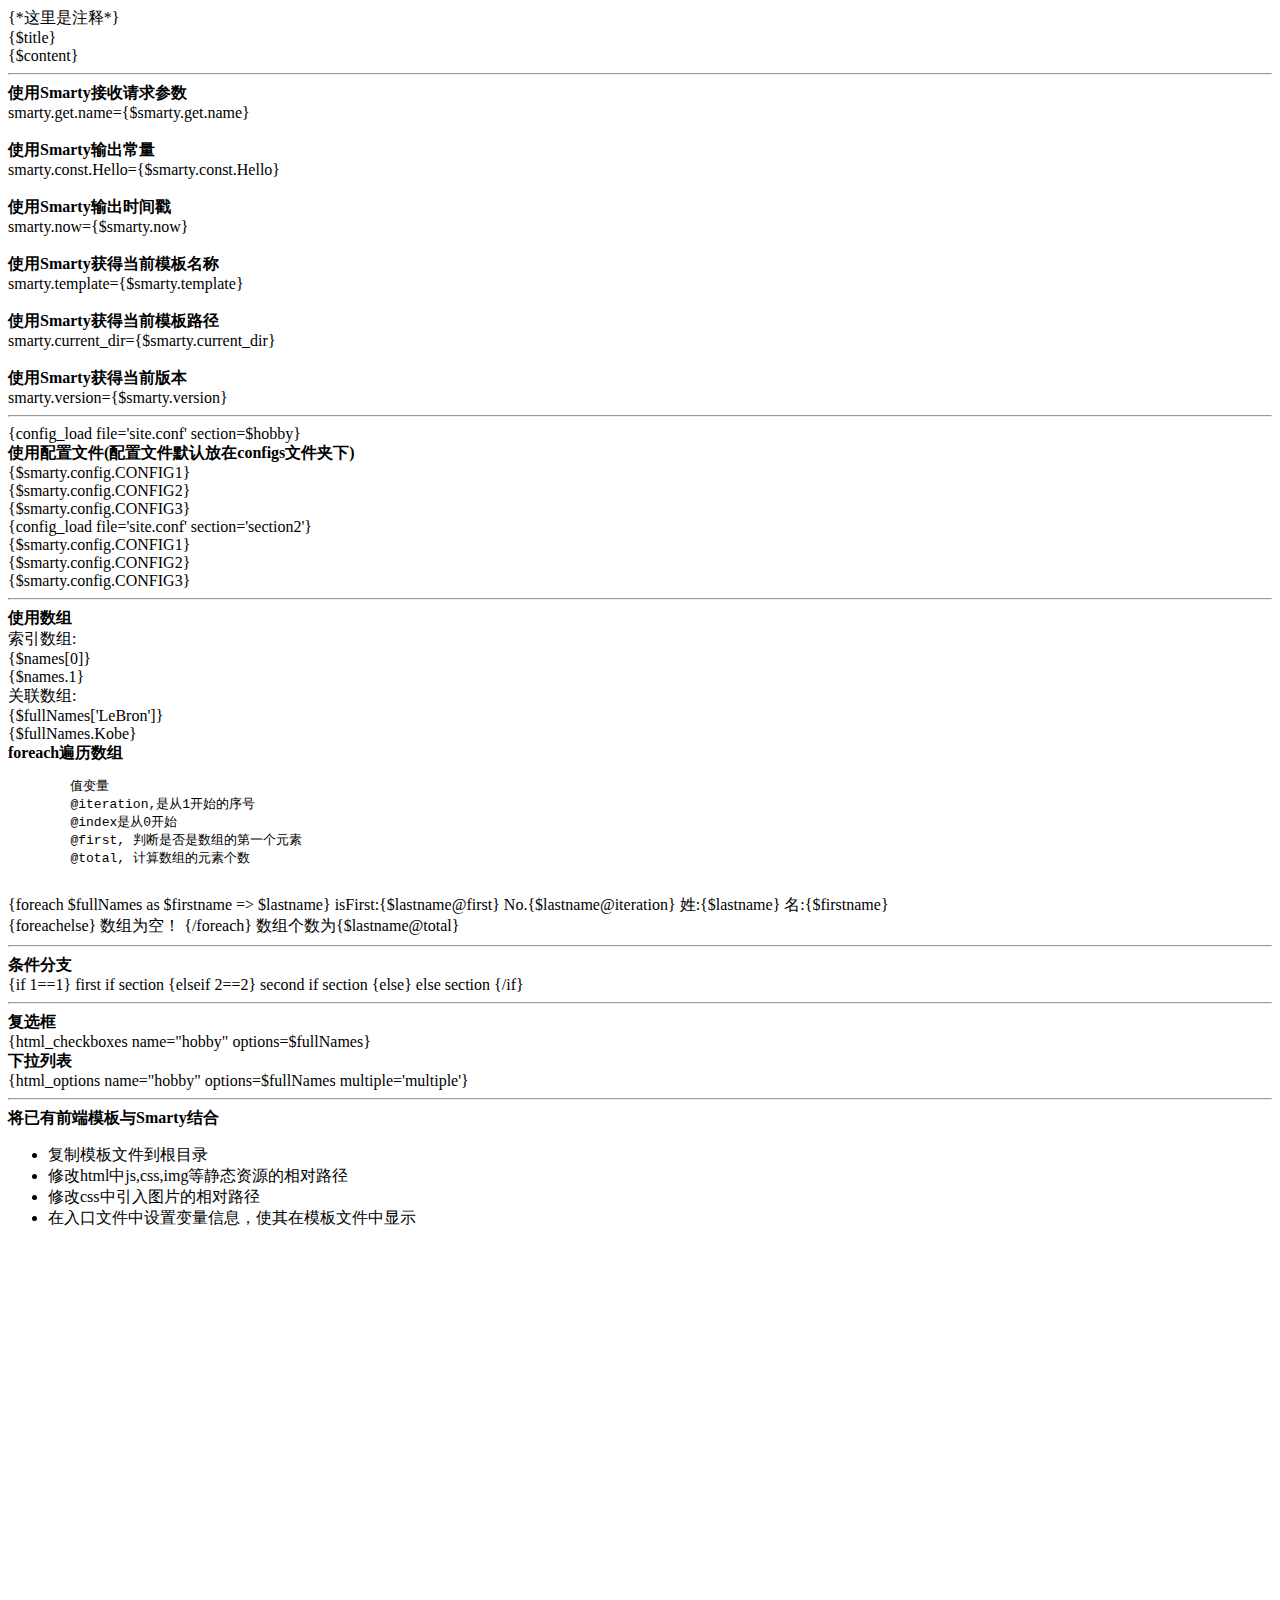
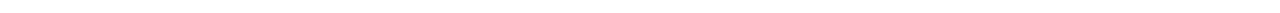
==== Smarty/template/template.html @ fb62d59e "Smarty Basic" ====
<html>
<head>
	<meta http-equiv="content-type" content="txt/html; charset=utf-8" />
</head>
<body>
	{*这里是注释*}
	<div>{$title}</div>
	<div>{$content}</div>
	<hr/>
	
	<div><b>使用Smarty接收请求参数</b></div>
	<div>smarty.get.name={$smarty.get.name}</div>
	<br>
	<div><b>使用Smarty输出常量</b></div>
	<div>smarty.const.Hello={$smarty.const.Hello}</div>
	<br>
	<div><b>使用Smarty输出时间戳</b></div>
	<div>smarty.now={$smarty.now}</div>
	<br>
	<div><b>使用Smarty获得当前模板名称</b></div>
	<div>smarty.template={$smarty.template}</div>
	<br>
	<div><b>使用Smarty获得当前模板路径</b></div>
	<div>smarty.current_dir={$smarty.current_dir}</div>
	<br>
	<div><b>使用Smarty获得当前版本</b></div>
	<div>smarty.version={$smarty.version}</div>
	<hr/>
	
	{config_load file='site.conf' section=$hobby}
	<div><b>使用配置文件(配置文件默认放在configs文件夹下)</b></div>
	<div>{$smarty.config.CONFIG1}</div>
	<div>{$smarty.config.CONFIG2}</div>
	<div>{$smarty.config.CONFIG3}</div>
	{config_load file='site.conf' section='section2'}
	<div>{$smarty.config.CONFIG1}</div>
	<div>{$smarty.config.CONFIG2}</div>
	<div>{$smarty.config.CONFIG3}</div>
	<hr/>
	
	<div><b>使用数组</b></div>
	<div>索引数组:</div>
	<div>{$names[0]}</div>
	<div>{$names.1}</div>
	<div>关联数组:</div>
	<div>{$fullNames['LeBron']}</div>
	<div>{$fullNames.Kobe}</div>
	<div><b>foreach遍历数组</b></div>
	<pre>
	值变量
	@iteration,是从1开始的序号
	@index是从0开始
	@first, 判断是否是数组的第一个元素
	@total, 计算数组的元素个数
	</pre>
	{foreach $fullNames as $firstname => $lastname}
		isFirst:{$lastname@first}
		No.{$lastname@iteration} 
		姓:{$lastname}
		名:{$firstname}
		</br>
	{foreachelse}
		数组为空！
	{/foreach}
	数组个数为{$lastname@total}
	<hr/>
	
	<div><b>条件分支</b></div>
	{if 1==1}
		first if section
	{elseif 2==2}
		second if section
	{else}
		else section
	{/if}
	<hr/>
	
	<div><b>复选框</b></div>
	{html_checkboxes name="hobby" options=$fullNames}
	<div><b>下拉列表</b></div>
	{html_options name="hobby" options=$fullNames multiple='multiple'}
	<hr/>
	
	<div><b>将已有前端模板与Smarty结合</b></div>
	<ul>
		<li>复制模板文件到根目录</li>
		<li>修改html中js,css,img等静态资源的相对路径</li>
		<li>修改css中引入图片的相对路径</li>
		<li>在入口文件中设置变量信息，使其在模板文件中显示</li>
	</ul>
	
	
	
	<br/>
	<br/>
	<br/>
	<br/>
	<br/>
	<br/>
	<br/>
	<br/>
	<br/>
	<br/>
	<br/>
	<br/>
	<br/>
	<br/>
	<br/>
	<br/>
	<br/>
	<br/>
	<br/>
	<br/>
</body>
</html>
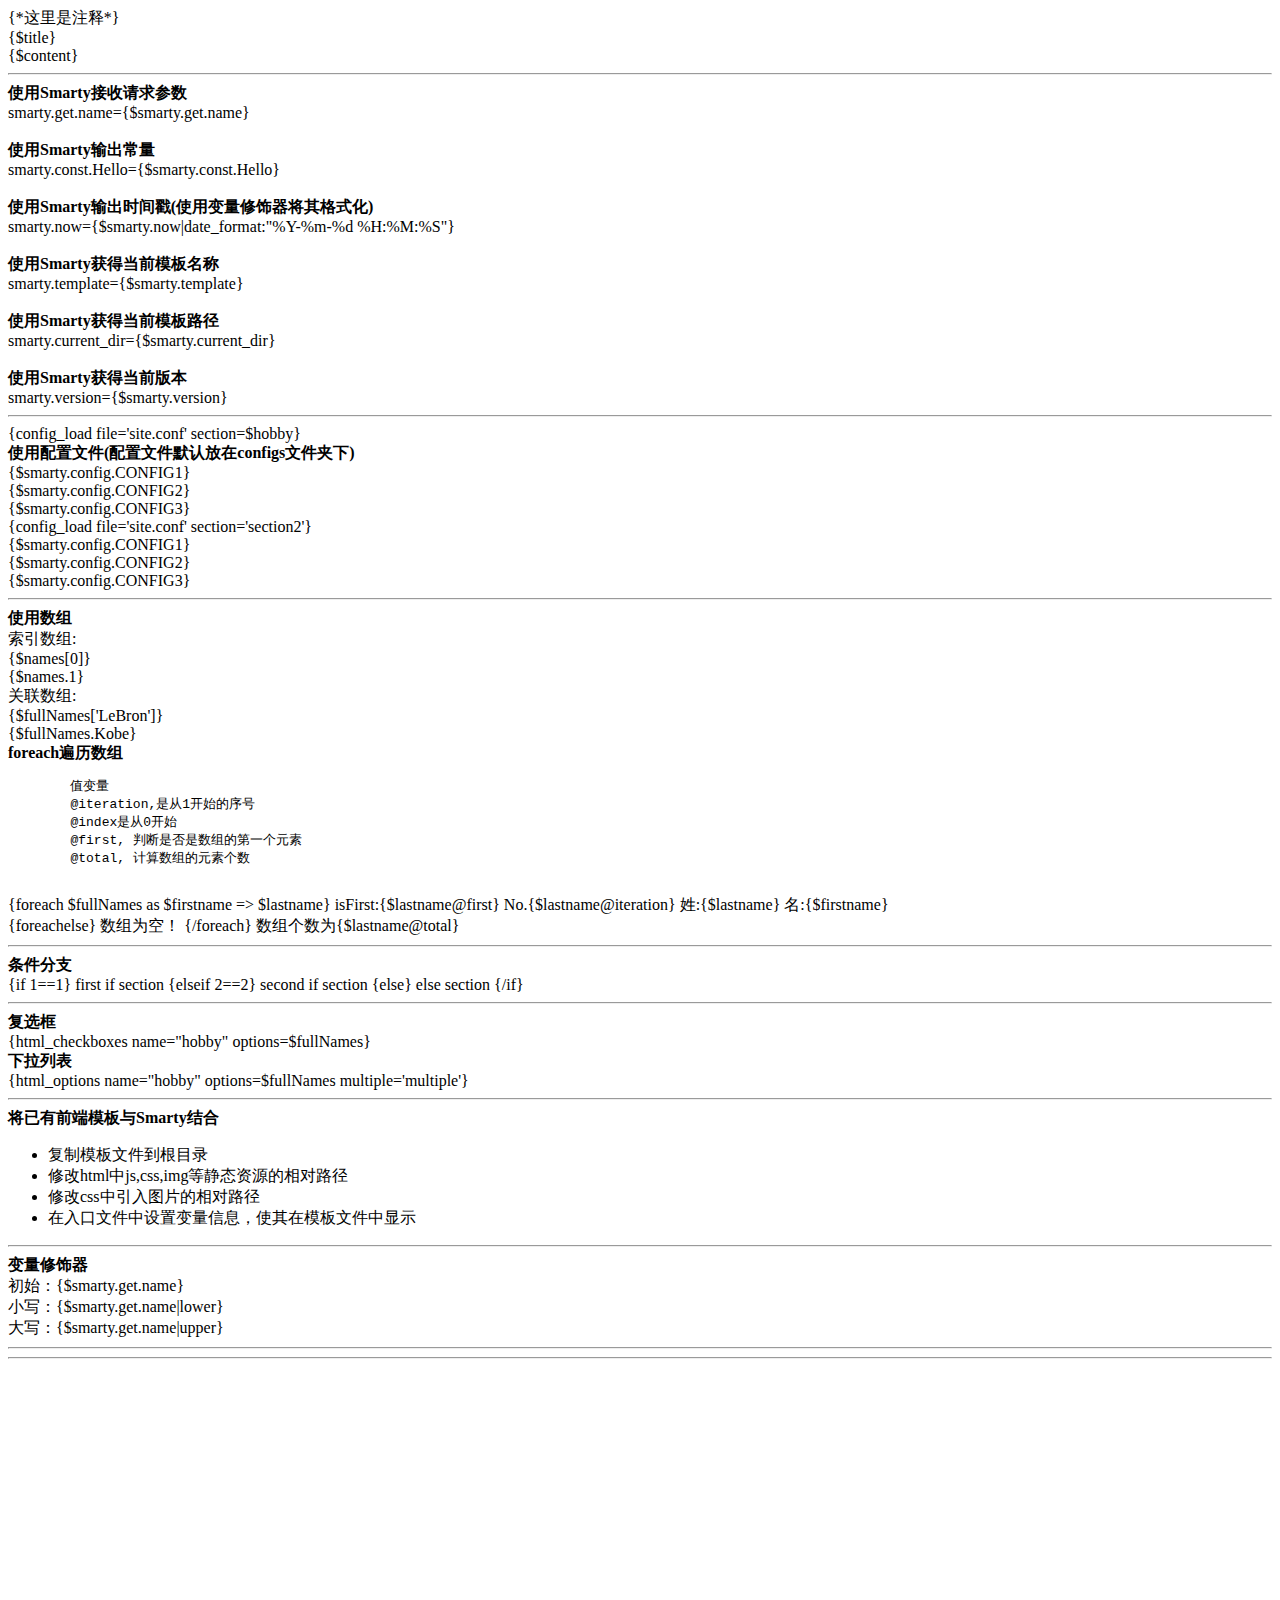
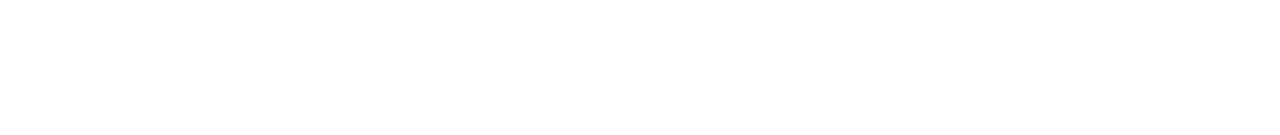
==== commit d685eb0f: "Smarty缓存设置&与已有项目结合" ====
--- a/Smarty/template/template.html
+++ b/Smarty/template/template.html
@@ -14,8 +14,8 @@
 	<div><b>使用Smarty输出常量</b></div>
 	<div>smarty.const.Hello={$smarty.const.Hello}</div>
 	<br>
-	<div><b>使用Smarty输出时间戳</b></div>
-	<div>smarty.now={$smarty.now}</div>
+	<div><b>使用Smarty输出时间戳(使用变量修饰器将其格式化)</b></div>
+	<div>smarty.now={$smarty.now|date_format:"%Y-%m-%d %H:%M:%S"}</div>
 	<br>
 	<div><b>使用Smarty获得当前模板名称</b></div>
 	<div>smarty.template={$smarty.template}</div>
@@ -88,9 +88,16 @@
 		<li>修改css中引入图片的相对路径</li>
 		<li>在入口文件中设置变量信息，使其在模板文件中显示</li>
 	</ul>
+	<hr/>
+	
+	<div><b>变量修饰器</b></div>
+	<div>初始：{$smarty.get.name}</div>
+	<div>小写：{$smarty.get.name|lower}</div>
+	<div>大写：{$smarty.get.name|upper}</div>
+	<hr/>
 	
 	
-	
+	<hr/>
 	<br/>
 	<br/>
 	<br/>
